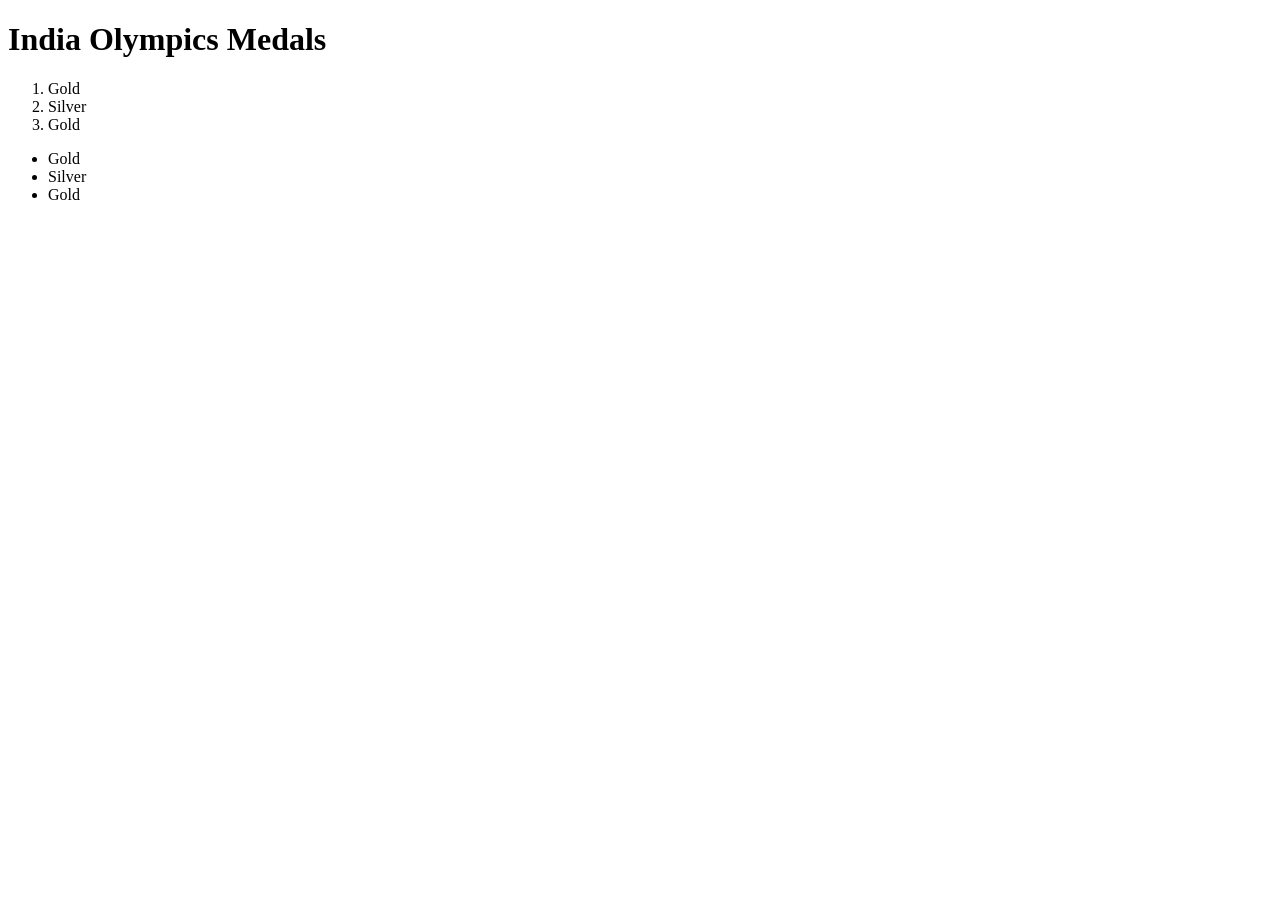
==== website.html @ 8a331cda "Add files via upload Third day i learn about list in html." ====
<!DOCTYPE html>
<html lang="en">
<head>
    <meta charset="UTF-8">
    <meta name="viewport" content="width=device-width, initial-scale=1.0">
    <link rel="stylesheet" href="website.css">
    <title>Document</title>
</head>
<body>
   <h1>India Olympics Medals</h1>
    <ol>
        <li>Gold</li>
        <li>Silver</li>
        <li>Gold</li>
    </ol>
    <ul>
        <li>Gold</li>
        <li>Silver</li>
        <li>Gold</li>
    </ul>
    
</body>
</html>
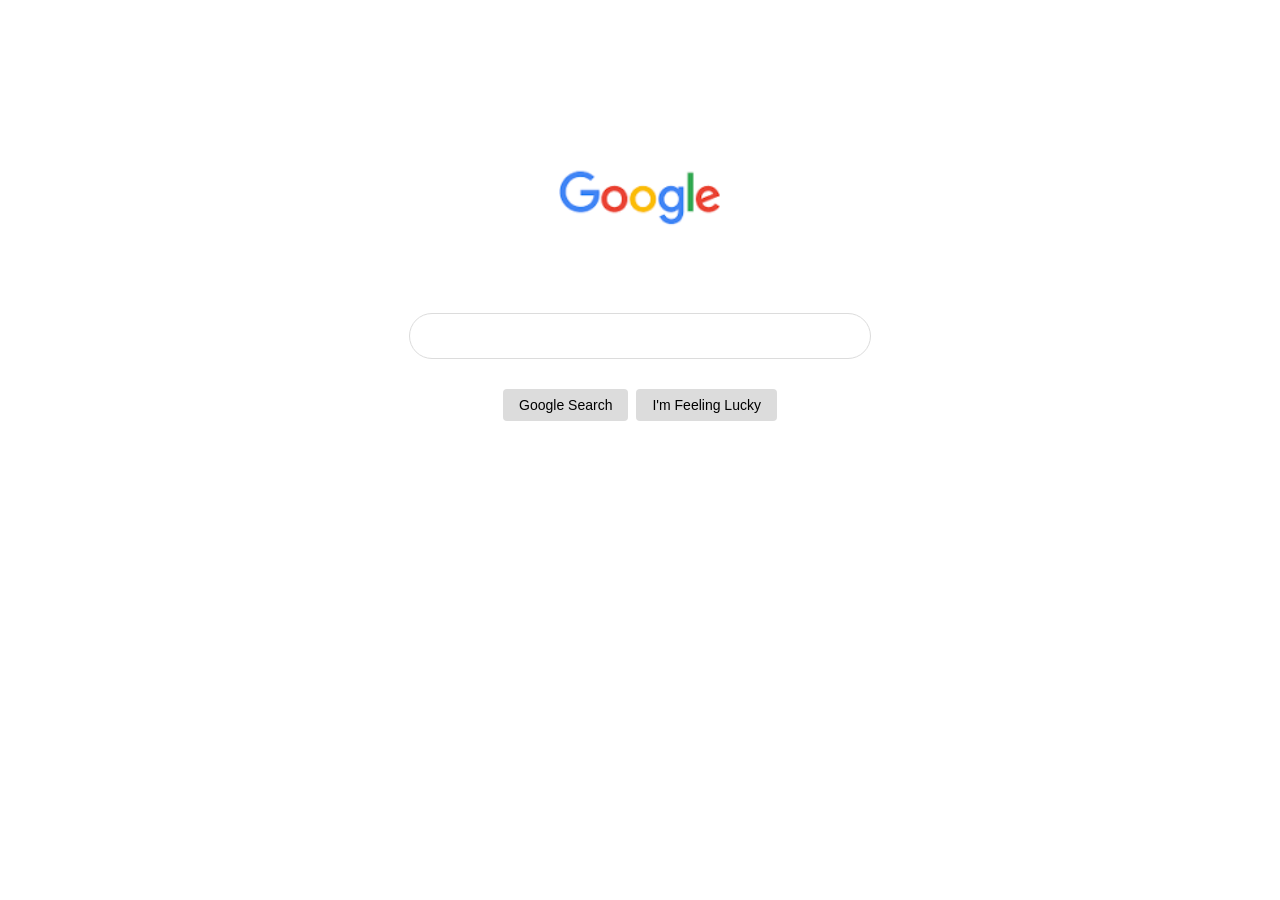
==== commit a5ae90d7: "Add files via upload Google Clone" ====
--- a/website.html
+++ b/website.html
@@ -7,17 +7,14 @@
     <title>Document</title>
 </head>
 <body>
-   <h1>India Olympics Medals</h1>
-    <ol>
-        <li>Gold</li>
-        <li>Silver</li>
-        <li>Gold</li>
-    </ol>
-    <ul>
-        <li>Gold</li>
-        <li>Silver</li>
-        <li>Gold</li>
-    </ul>
-    
+    <div class="main">
+    <img class="logo-img" src="[data-uri]">
+    <input class="search-input" type="text">
+    <div class="btn-wrapper">
+    <button class="btn">Google Search</button>
+        <button class="btn">I'm Feeling Lucky</button>
+    </div>
+    </div>
+
 </body>
 </html>
--- a/website.css
+++ b/website.css
@@ -0,0 +1,46 @@
+.main{
+    margin-top: 100px;
+    
+
+}
+.logo-img{
+    display: block;
+    width: 300px;
+    margin-bottom: 20px;
+    margin-left: auto;
+    margin-right: auto;
+        
+
+}
+.search-input{
+    display: block;
+    width: 400px;
+    margin-right: auto;
+    margin-left: auto;
+    height: 24px;
+    padding-top: 10px;
+    padding-bottom: 10px;
+    padding-left: 30px;
+    padding-right: 30px;
+    border: 1px solid gainsboro;
+    border-radius: 24px;
+}
+.btn-wrapper{
+ display: flex;
+ justify-content:center;   
+}
+.btn{
+    margin-right: 4px;
+    margin-left: 4px;
+    margin-top: 30px;
+    background-color: gainsboro;
+    border:none;
+    padding-top: 8px;
+    padding: 8px;
+    padding-left: 16px;
+    padding-right: 16px;
+    border-radius: 4px;
+    font-size: 14px;
+    
+
+}
